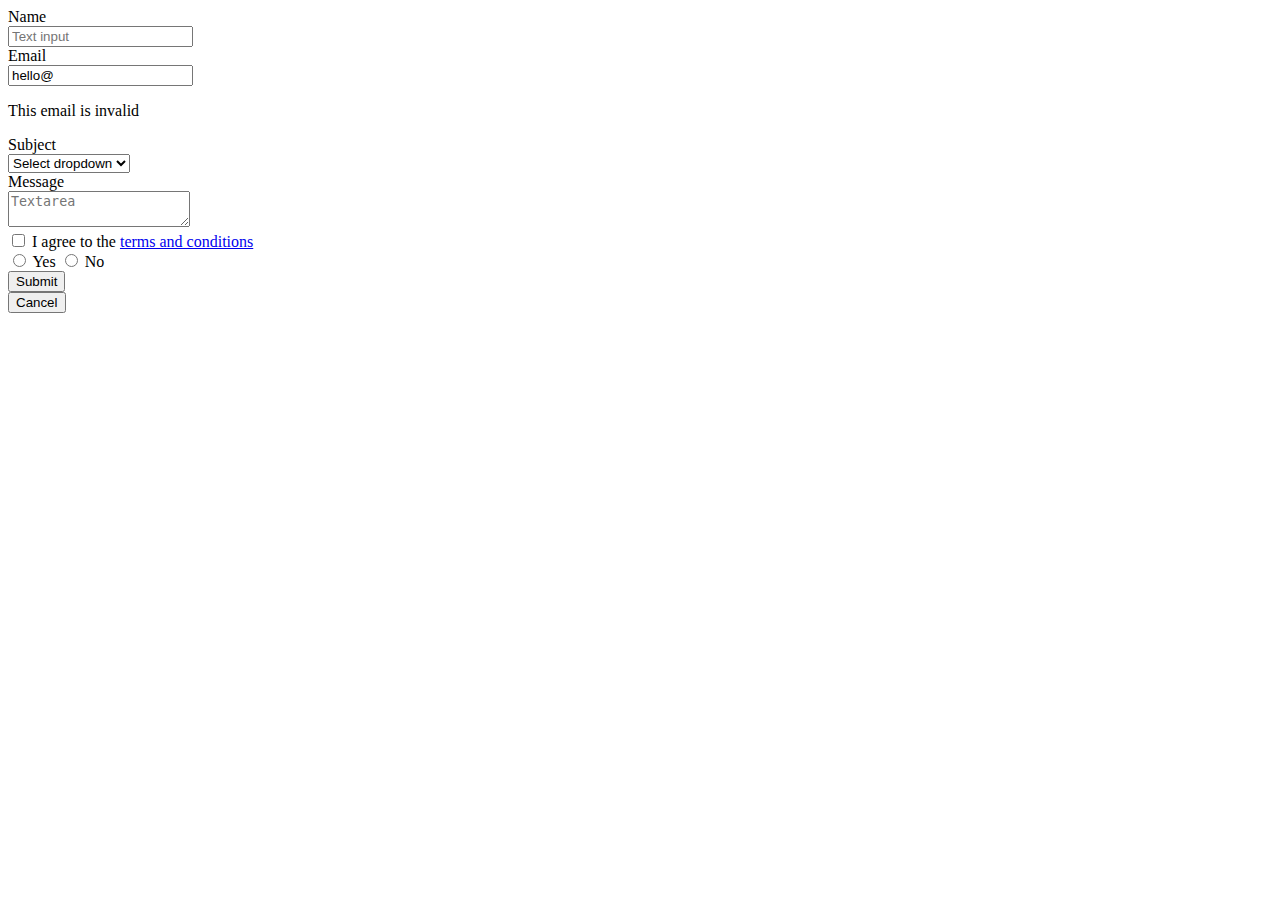
==== referencias.html @ daa64715 "html-css-js" ====
<!DOCTYPE html>
<html lang="pt-br">
<head>
    <meta charset="UTF-8">
    <meta http-equiv="X-UA-Compatible" content="IE=edge">
    <meta name="viewport" content="width=device-width, initial-scale=1.0">
    <title>Document</title>
</head>
<body>
    <div class="field">
        <label class="label">Name</label>
        <div class="control">
          <input class="input" type="text" placeholder="Text input">
        </div>
      </div>
      
      
      
      <div class="field">
        <label class="label">Email</label>
        <div class="control has-icons-left has-icons-right">
          <input class="input is-danger" type="email" placeholder="Email input" value="hello@">
          <span class="icon is-small is-left">
            <i class="fas fa-envelope"></i>
          </span>
          <span class="icon is-small is-right">
            <i class="fas fa-exclamation-triangle"></i>
          </span>
        </div>
        <p class="help is-danger">This email is invalid</p>
      </div>
      
      <div class="field">
        <label class="label">Subject</label>
        <div class="control">
          <div class="select">
            <select>
              <option>Select dropdown</option>
              <option>With options</option>
            </select>
          </div>
        </div>
      </div>
      
      <div class="field">
        <label class="label">Message</label>
        <div class="control">
          <textarea class="textarea" placeholder="Textarea"></textarea>
        </div>
      </div>
      
      <div class="field">
        <div class="control">
          <label class="checkbox">
            <input type="checkbox">
            I agree to the <a href="#">terms and conditions</a>
          </label>
        </div>
      </div>
      
      <div class="field">
        <div class="control">
          <label class="radio">
            <input type="radio" name="question">
            Yes
          </label>
          <label class="radio">
            <input type="radio" name="question">
            No
          </label>
        </div>
      </div>
      
      <div class="field is-grouped">
        <div class="control">
          <button class="button is-link">Submit</button>
        </div>
        <div class="control">
          <button class="button is-link is-light">Cancel</button>
        </div>
      </div>
</body>
</html>
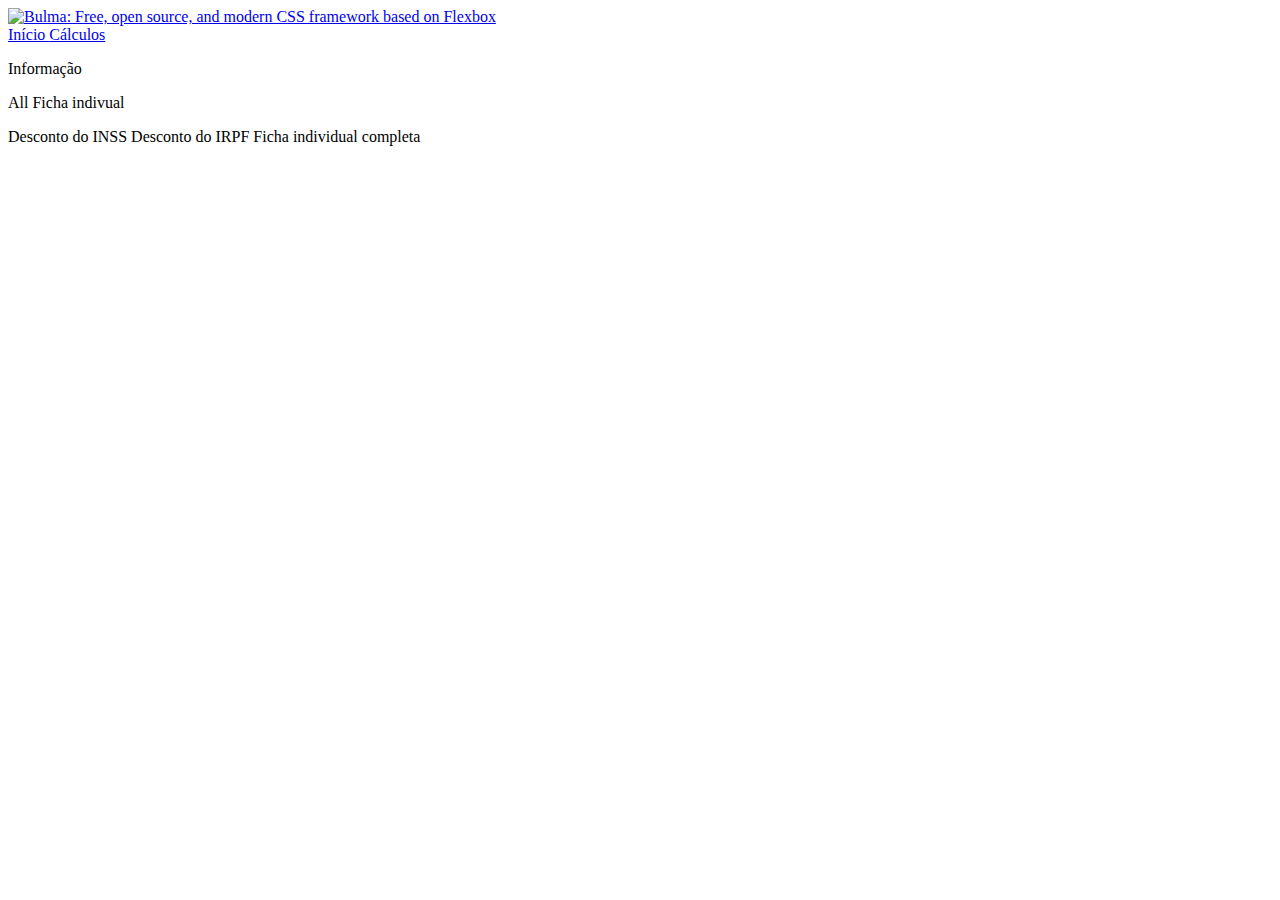
==== commit fc9757aa: "update" ====
--- a/referencias.html
+++ b/referencias.html
@@ -1,83 +1,74 @@
 <!DOCTYPE html>
 <html lang="pt-br">
-<head>
-    <meta charset="UTF-8">
-    <meta http-equiv="X-UA-Compatible" content="IE=edge">
-    <meta name="viewport" content="width=device-width, initial-scale=1.0">
-    <title>Document</title>
-</head>
+  <head>
+    <meta charset="UTF-8" />
+    <meta http-equiv="X-UA-Compatible" content="IE=edge" />
+    <meta name="viewport" content="width=device-width, initial-scale=1.0" />
+    <title>Folha da Pagamento</title>
+    <script
+      defer
+      src="https://use.fontawesome.com/releases/v5.3.1/js/all.js"
+    ></script>
+    <link rel="stylesheet" type="text/css" href="style.css" />
+    <link
+      rel="stylesheet"
+      href="https://cdnjs.cloudflare.com/ajax/libs/bulma/0.7.5/css/bulma.min.css"
+    />
+  </head>
 <body>
-    <div class="field">
-        <label class="label">Name</label>
-        <div class="control">
-          <input class="input" type="text" placeholder="Text input">
+  <header>
+    <nav class="navbar" role="navigation" aria-label="main navigation">
+      <div class="navbar-brand">
+        <a class="navbar-item" href="index.html">
+          <img
+            src="https://bulma.io/images/bulma-logo.png"
+            alt="Bulma: Free, open source, and modern CSS framework based on Flexbox"
+            width="112"
+            height="28"
+          />
+        </a>
+      </div>
+
+      <div id="navbarBasicExample" class="navbar-menu is-active">
+        <!-- desativar is-active -->
+        <div class="navbar-start">
+          <a class="navbar-item" href="index.html"> Início </a>
+
+          <a class="navbar-item" href="referencias.html"> Cálculos </a>
         </div>
       </div>
-      
-      
-      
-      <div class="field">
-        <label class="label">Email</label>
-        <div class="control has-icons-left has-icons-right">
-          <input class="input is-danger" type="email" placeholder="Email input" value="hello@">
-          <span class="icon is-small is-left">
-            <i class="fas fa-envelope"></i>
-          </span>
-          <span class="icon is-small is-right">
-            <i class="fas fa-exclamation-triangle"></i>
-          </span>
-        </div>
-        <p class="help is-danger">This email is invalid</p>
-      </div>
-      
-      <div class="field">
-        <label class="label">Subject</label>
-        <div class="control">
-          <div class="select">
-            <select>
-              <option>Select dropdown</option>
-              <option>With options</option>
-            </select>
-          </div>
-        </div>
-      </div>
-      
-      <div class="field">
-        <label class="label">Message</label>
-        <div class="control">
-          <textarea class="textarea" placeholder="Textarea"></textarea>
-        </div>
-      </div>
-      
-      <div class="field">
-        <div class="control">
-          <label class="checkbox">
-            <input type="checkbox">
-            I agree to the <a href="#">terms and conditions</a>
-          </label>
-        </div>
-      </div>
-      
-      <div class="field">
-        <div class="control">
-          <label class="radio">
-            <input type="radio" name="question">
-            Yes
-          </label>
-          <label class="radio">
-            <input type="radio" name="question">
-            No
-          </label>
-        </div>
-      </div>
-      
-      <div class="field is-grouped">
-        <div class="control">
-          <button class="button is-link">Submit</button>
-        </div>
-        <div class="control">
-          <button class="button is-link is-light">Cancel</button>
-        </div>
-      </div>
+    </nav>
+  </header>
+  <article class="panel is-info">
+    <p class="panel-heading">
+      Informação
+    </p>
+
+    <p class="panel-tabs">
+      <a class="is-active">All</a>
+      <a>Ficha indivual</a>
+    </p>
+    
+    <a class="panel-block is-active">
+      <span class="panel-icon">
+        <i class="fas fa-book" aria-hidden="true"></i>
+      </span>
+      Desconto do INSS
+    </a>
+    <a class="panel-block">
+      <span class="panel-icon">
+        <i class="fas fa-book" aria-hidden="true"></i>
+      </span>
+      Desconto do IRPF
+    </a>
+    <a class="panel-block">
+      <span class="panel-icon">
+        <i class="fas fa-book" aria-hidden="true"></i>
+      </span>
+      Ficha individual completa
+    </a>
+  </article>
+
+  <script src="app.js"></script>
 </body>
 </html>--- a/style.css
+++ b/style.css
@@ -0,0 +1,184 @@
+/*botões "calcular" e "limpar"*/
+section .container .botoes {
+    margin-top: 40px;  
+    justify-content: center; 
+    margin-right: 80px;
+}
+
+/*titulo "folha de pagamento*/
+section .container .title.is-4 {
+    font-size: 1.4rem;
+}
+
+
+/* CHECKBOX -------------------------------------*/
+
+    /*para esconder input */
+    section .container .column.is-9 .checkDisplayDependente {
+        display: none;
+    } 
+    section .container .column.is-9 .checkDisplayPensao {
+        display: none;
+    } 
+
+    /* formatação para o checkbox*/
+    .flexboxCheck  {
+        background-color: rgb(235, 227, 227);
+        padding: 20px 20px;
+        border-radius: 20px;
+        display: flex;
+        flex: 1;
+        justify-content: center;
+        align-items: center;
+    }
+
+    /*alinhamento da checkbox*/
+    .flexboxCheck .checkbox1,
+    .flexboxCheck .checkbox2 {
+        padding-right: 60px;
+        justify-content: center;
+        align-items: center;
+        text-align: center;
+    }
+
+    /*para conseguir por o label*/
+    .check {
+        display: block;
+        position: relative;
+        padding-left: 35px;
+        margin-bottom: 12px;
+        cursor: pointer;
+        font-size: 16px;
+    }
+    
+    /* Esconder o checkbox padrão */
+    .check input {
+        position: absolute;
+        opacity: 0;
+        cursor: pointer;
+        height: 0;
+        width: 0;
+    }
+    
+    /* Criar o checkbox customizado */
+    .checkmark {
+        position: absolute;
+        top: 0;
+        left: 0;
+        height: 25px;
+        width: 25px;
+        background-color: rgb(247, 242, 242);
+        border-radius: 2px;
+    }
+    
+    /* Adicionar uma cor de fundo cinza ao passar o mouse */
+    .check:hover input ~ .checkmark {
+        background-color: #ccc;
+    }
+    
+    /* Quando o checkbox é clicado, adicionar um fundo verde */
+    .check input:checked ~ .checkmark {
+        background-color: #00D1B2;
+    }
+    
+    /* Criar o ícone de check, escondido quando não estiver selecionado */
+    .check .checkmark:after {
+        content: "";
+        position: absolute;
+        display: none;
+        left: 9px;
+        top: 5px;
+        width: 5px;
+        height: 10px;
+        border: solid white;
+        border-width: 0 3px 3px 0;
+        -webkit-transform: rotate(45deg);
+        -ms-transform: rotate(45deg);
+        transform: rotate(45deg);
+    }
+    
+    /* Exibir o ícone quando selecionado */
+    .check input:checked ~ .checkmark:after {
+        display: block;
+    }
+
+/*----------------------------------------------------------------------------------------*/
+
+
+/* para validações do Javascript  */
+.column.is-9 .field#nome {
+    
+}
+
+.column.is-9 .field#nome .ValidacaoNome {
+    /* border-color: #E0E0E0; */
+}
+
+.column.is-9 .field#nome .ValidacaoHelp {
+    /* display: none; */
+}
+
+.column.is-9 .field#nome .ValidacaoNomeIcon {
+    display: none; 
+}
+
+.column.is-9 .field#SalBruto .ValidacaoSalBrutoIcon {
+    display: none; 
+}
+
+.column.is-9 .displayVetorFuncionarios {
+     display: none; 
+}
+
+.column.is-9 .displayVetorFuncionario {
+      display: none;  
+}
+
+
+/* .column.is-9 .RespostasApp .control {
+   
+} */
+
+.column.is-9 .RespostasApp .controlDisplay {
+    display: none;
+    position: relative;
+    top: 35px;  
+    align-items: center;
+    justify-content: end;
+}
+
+.column.is-9 .RespostasApp .formatacaoBotao {
+    display: flex;
+}
+
+.column.is-9 .RespostasApp .FuncionarioBotao {
+    margin-bottom: 20px;
+}
+
+
+/* .column.is-9 .displayDescontosIndividuais {
+    display: none;
+} */
+
+.column.is-9 .formatacaoText {
+    display: none;
+}
+
+
+
+
+
+
+/* resete css para input */
+textarea:focus, input:focus, select:focus {
+    box-shadow: 0 0 0 0;
+    border: 0 none;
+    outline: 0;
+} 
+
+/* .column.is-9 .field#nome .ValidacaoBorda {
+    background-color: #fff;
+    border-color: #dbdbdb;
+    border-radius: 4px;
+    color: #363636;
+} */
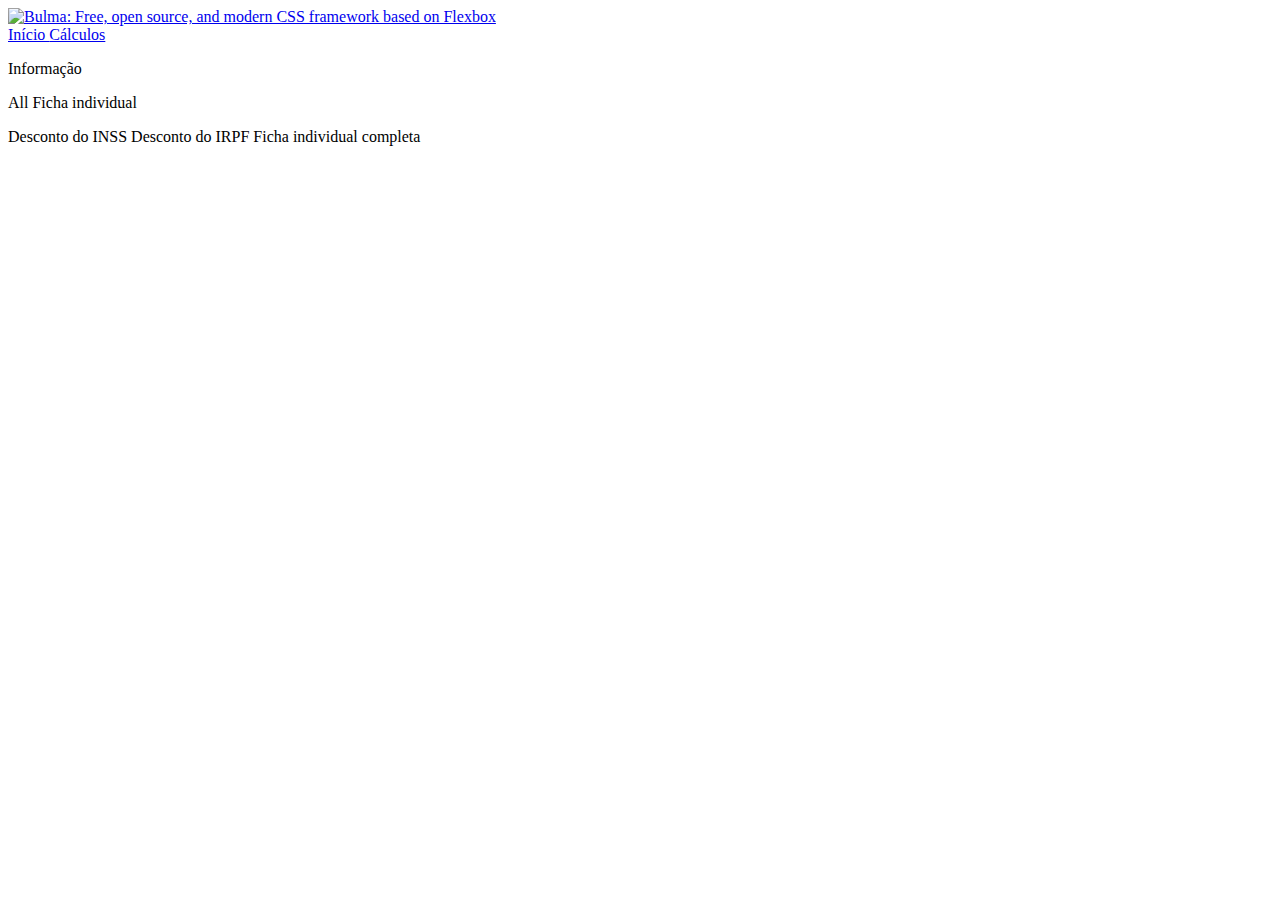
==== commit e9343382: "correção" ====
--- a/referencias.html
+++ b/referencias.html
@@ -46,7 +46,7 @@
 
     <p class="panel-tabs">
       <a class="is-active">All</a>
-      <a>Ficha indivual</a>
+      <a>Ficha individual</a>
     </p>
     
     <a class="panel-block is-active">
--- a/style.css
+++ b/style.css
@@ -182,3 +182,28 @@
     border-radius: 4px;
     color: #363636;
 } */
+
+
+
+
+/* RESPONSIVO -------------------*/
+
+@media(max-width: 465px) and (max-width:555px) {
+    .column.is-9 .flexboxCheck {
+        text-align: center;
+        display: flex;
+        flex-direction: column;
+        gap: 10px;
+    }
+
+    .flexboxCheck .checkbox1, .flexboxCheck .checkbox2 {
+        padding-right: 0;
+    }
+
+    section .container .botoes {
+        margin-right: 0;
+    }
+
+   
+
+}